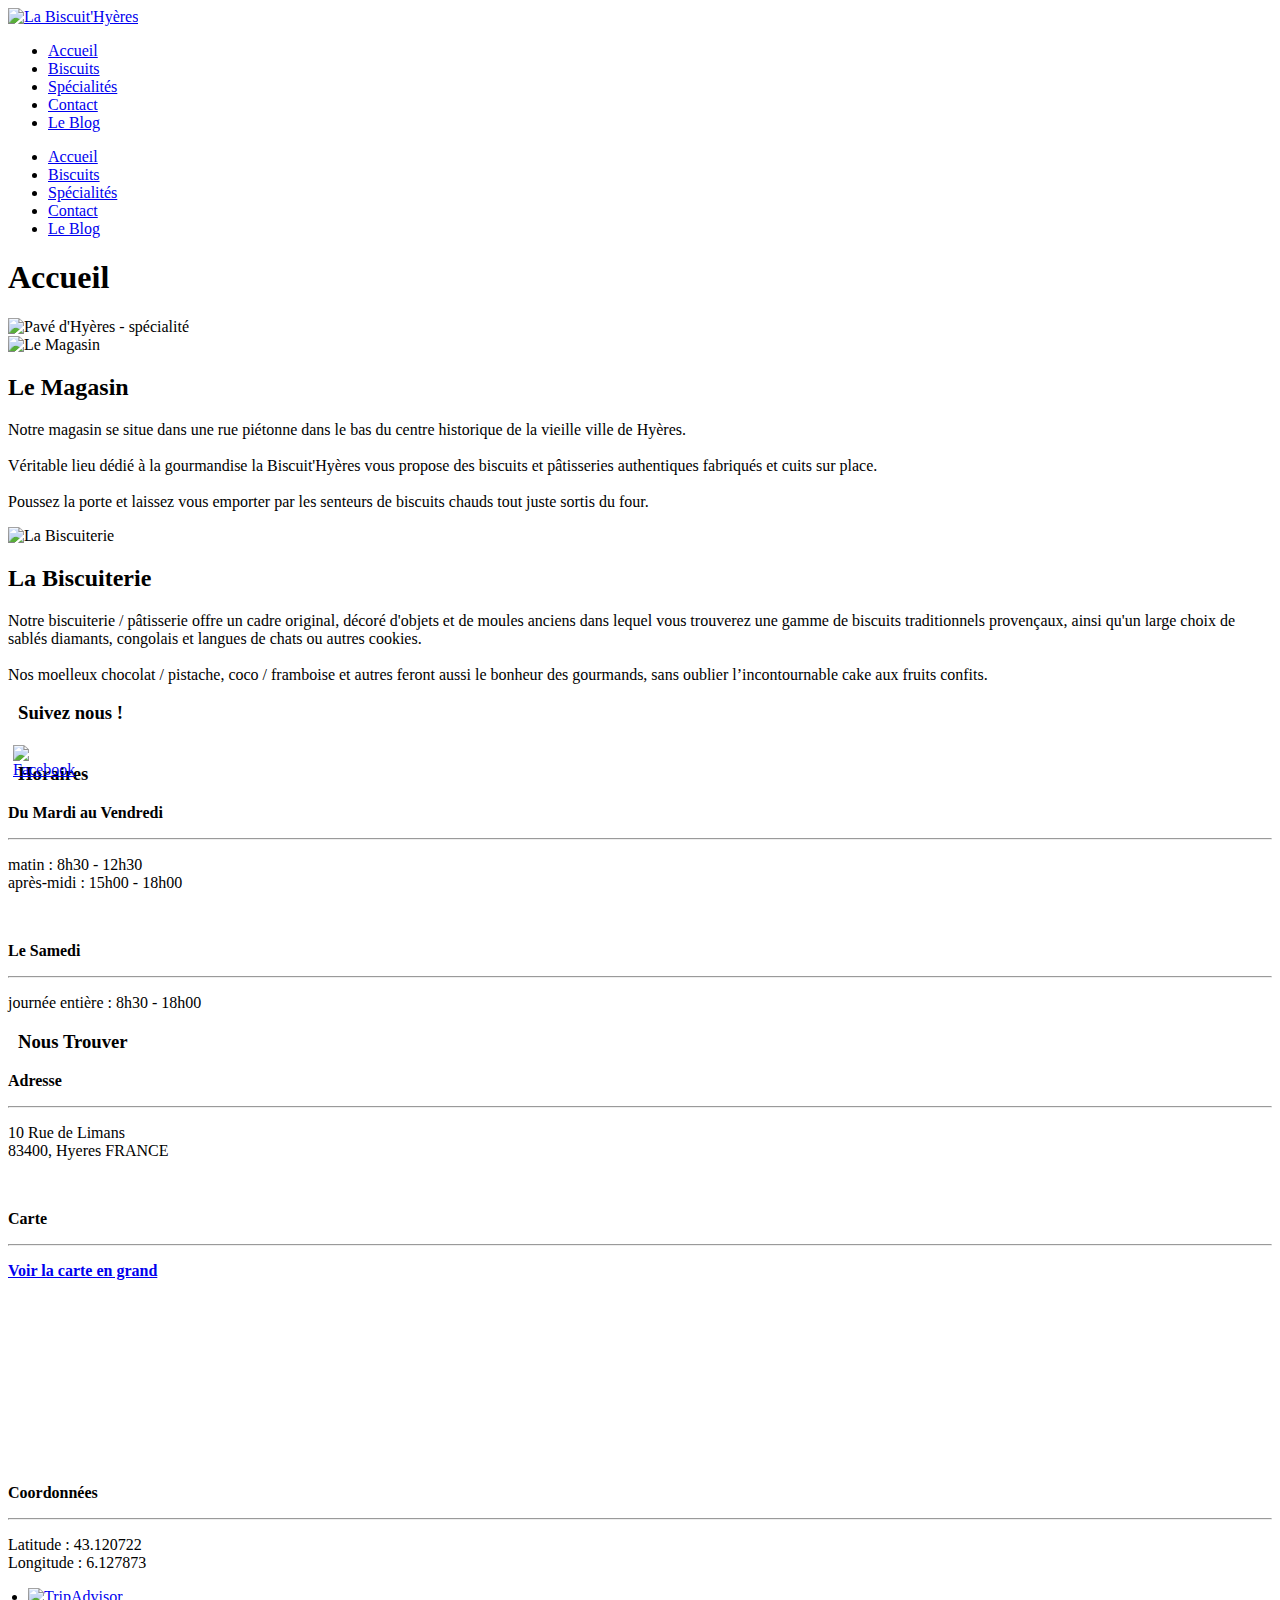
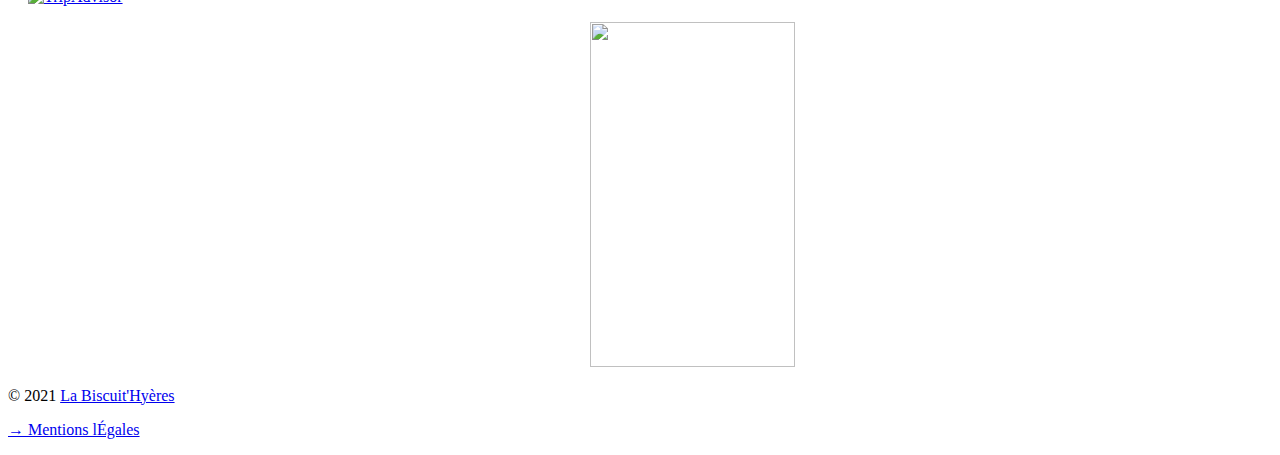
==== index.html @ 41e12c40 "2022" ====
<!DOCTYPE html>
<html lang="fr-FR" prefix="og: http://ogp.me/ns#">
<head>
<meta charset="UTF-8">
<link rel="preload" href="/wp-content/cache/fvm/min/localhost/1612991386-a144975c9d1538a087d0a4d5b026750e8dcc1398.min.css" as="style" media="all" importance="high">
<script data-cfasync="false">function fvmuag(){var e=navigator.userAgent;if(e.match(/x11.*ox\/54|id\s4.*us.*ome\/62|oobo|ight|tmet|eadl|ngdo|PTST/i))return!1;if(e.match(/x11.*me\/86\.0/i)){var r=screen.width;if("number"==typeof r&&1367==r)return!1}return!0}</script>
<link rel="stylesheet" href="/wp-content/cache/fvm/min/localhost/1612991386-a144975c9d1538a087d0a4d5b026750e8dcc1398.min.css" media="all">
<link rel="SHORTCUT ICON" href="/vitrine/wp-content/uploads/2016/04/favicon.ico">
<meta name="viewport" content="width=device-width, initial-scale=1.0, maximum-scale=1.0, user-scalable=no">
<title>La Biscuit&#039;Hyères - biscuits et pâtisseries</title>
<meta name="description" content="Véritable lieu dédié à la gourmandise la Biscuit&#039;Hyères vous propose des biscuits et pâtisseries authentiques fabriqués et cuits sur place...">
<meta name="robots" content="noodp">
<link rel="canonical" href="/">
<meta property="og:locale" content="fr_FR">
<meta property="og:type" content="website">
<meta property="og:title" content="La Biscuit&#039;Hyères">
<meta property="og:description" content="Véritable lieu dédié à la gourmandise la Biscuit&#039;Hyères vous propose des biscuits et pâtisseries authentiques fabriqués et cuits sur place...">
<meta property="og:url" content="/">
<meta property="og:site_name" content="La Biscuit&#039;Hyères">
<meta name="twitter:card" content="summary">
<meta name="twitter:description" content="Véritable lieu dédié à la gourmandise la Biscuit&#039;Hyères vous propose des biscuits et pâtisseries authentiques fabriqués et cuits sur place...">
<meta name="twitter:title" content="La Biscuit&#039;Hyères - biscuits et pâtisseries">
<script type="application/ld+json">{"@context":"http:\/\/schema.org","@type":"WebSite","url":"\/","name":"La Biscuit&#039;Hyères","potentialAction":{"@type":"SearchAction","target":"\/?s={search_term_string}","query-input":"required name=search_term_string"}}</script>
<script type="application/ld+json">{"@context":"http:\/\/schema.org","@type":"Organization","url":"\/","sameAs":["https:\/\/www.facebook.com\/labiscuithyeres"],"name":"La Biscuit'Hyères","logo":""}</script>
<link rel="dns-prefetch" href="//code.jquery.com">
<link rel="dns-prefetch" href="//s.w.org">
<link rel="alternate" type="application/rss+xml" title="La Biscuit&#039;Hyères &raquo; Flux" href="/feed/">
<link rel="alternate" type="application/rss+xml" title="La Biscuit&#039;Hyères &raquo; Flux des commentaires" href="/comments/feed/">
<script>
			/* <![CDATA[ */
			var rcewpp = {
				"ajax_url":"/wp-admin/admin-ajax.php",
				"nonce": "623a64652c",
				"home_url": ""
			};
			/* ]]\> */
		</script>
<script type="text/javascript" src="//code.jquery.com/jquery-1.11.3.min.js?ver=1.11.3" id="jquery-js"></script>
<script type="text/javascript" src="/wp-content/plugins/live-composer-page-builder/js/plugins.js?ver=1.0.7.2" id="dslc-plugins-js-js"></script>
<script type="text/javascript" id="dslc-main-js-js-extra">
/* <![CDATA[ */
var DSLCAjax = {"ajaxurl":"\/wp-admin\/admin-ajax.php"};
/* ]]> */
</script>
<script type="text/javascript" src="/wp-content/plugins/live-composer-page-builder/js/main.min.js?ver=1.0.7.2" id="dslc-main-js-js"></script>
<script type="text/javascript" src="/wp-includes/js/jquery/jquery-migrate.min.js?ver=1.4.1" id="jquery-migrate-js"></script>
<link rel="https://api.w.org/" href="/wp-json/">
<link rel="alternate" type="application/json" href="/wp-json/wp/v2/pages/71">
<link rel="EditURI" type="application/rsd+xml" title="RSD" href="/xmlrpc.php?rsd">
<link rel="wlwmanifest" type="application/wlwmanifest+xml" href="/wp-includes/wlwmanifest.xml">
<link rel="shortlink" href="/">
<link rel="alternate" type="application/json+oembed" href="/wp-json/oembed/1.0/embed?url=%2F">
<link rel="alternate" type="text/xml+oembed" href="/wp-json/oembed/1.0/embed?url=%2F&#038;format=xml">
<meta name="[base64]" content="BWVH5UyhkgFwj4uXKMz3">
<script>
			jQuery(document).ready(function(e) {
                jQuery("body").addClass("sfsi_1.47")
            });
			function sfsi_processfurther(ref) {
				var feed_id = '[base64]';
				var feedtype = 8;
				var email = jQuery(ref).find('input[name="data[Widget][email]"]').val();
				var filter = /^([a-zA-Z0-9_\.\-])+\@(([a-zA-Z0-9\-])+\.)+([a-zA-Z0-9]{2,4})+$/;
				if ((email != "Enter your email") && (filter.test(email))) {
					if (feedtype == "8") {
						var url = "'.$url.'"+feed_id+"/"+feedtype;
						window.open(url, "popupwindow", "scrollbars=yes,width=1080,height=760");
						return true;
					}
				} else {
					alert("Please enter email address");
					jQuery(ref).find('input[name="data[Widget][email]"]').focus();
					return false;
				}
			}
		</script>
<style type="text/css" aria-selected="true">.sfsi_subscribe_Popinner{width:100%!important;height:auto!important;border:1px solid #b5b5b5!important;padding:18px 0px!important;background-color:#ffffff!important}.sfsi_subscribe_Popinner form{margin:0 20px!important}.sfsi_subscribe_Popinner h5{font-family:Helvetica,Arial,sans-serif!important;font-weight:bold!important;color:#000000!important;font-size:16px!important;text-align:center!important;margin:0 0 10px!important;padding:0!important}.sfsi_subscription_form_field{margin:5px 0!important;width:100%!important;display:inline-flex;display:-webkit-inline-flex}.sfsi_subscription_form_field input{width:100%!important;padding:10px 0px!important}.sfsi_subscribe_Popinner input[type=email]{font-family:Helvetica,Arial,sans-serif!important;font-style:normal!important;color:#000000!important;font-size:14px!important;text-align:center!important}.sfsi_subscribe_Popinner input[type=email]::-webkit-input-placeholder{font-family:Helvetica,Arial,sans-serif!important;font-style:normal!important;color:#000000!important;font-size:14px!important;text-align:center!important}.sfsi_subscribe_Popinner input[type=email]:-moz-placeholder{font-family:Helvetica,Arial,sans-serif!important;font-style:normal!important;color:#000000!important;font-size:14px!important;text-align:center!important}.sfsi_subscribe_Popinner input[type=email]::-moz-placeholder{font-family:Helvetica,Arial,sans-serif!important;font-style:normal!important;color:#000000!important;font-size:14px!important;text-align:center!important}.sfsi_subscribe_Popinner input[type=email]:-ms-input-placeholder{font-family:Helvetica,Arial,sans-serif!important;font-style:normal!important;color:#000000!important;font-size:14px!important;text-align:center!important}.sfsi_subscribe_Popinner input[type=submit]{font-family:Helvetica,Arial,sans-serif!important;font-weight:bold!important;color:#000000!important;font-size:16px!important;text-align:center!important;background-color:#dedede!important}</style>
<style type="text/css">.dslc-modules-section-wrapper,.dslca-add-modules-section{width:676px}.dslc-modules-section{background-image:disabled;background-repeat:repeat;background-position:left top;background-attachment:scroll;background-size:auto;border-width:0;border-style:solid;margin-left:0%;margin-right:0%;margin-bottom:0;padding-bottom:80px;padding-top:80px;padding-left:0%;padding-right:0%}</style>
</head>
<body class="home page-template page-template-home-box-template page-template-home-box-template-php page page-id-71 no-featured-image single single-post elementor-default">
<div class="header section small-padding bg-dark bg-image" style="background-image: url(/wp-content/uploads/2016/04/Sans-titre-1.jpg);"><div class="header-inner section-inner"><div class="blog-logo"><a class="logo" href="/" title="La Biscuit&#039;Hyères; " rel="home"><img src="/wp-content/uploads/2016/06/Logo_bicuithyeres_1.png" alt="La Biscuit&#039;Hyères"></a></div></div></div>
<div class="navigation section no-padding bg-dark border-nav"><div class="navigation-inner section-inner">
<div class="nav-toggle fleft hidden">
<div class="bar"></div>
<div class="bar"></div>
<div class="bar"></div>
<div class="clear"></div>
</div>
<ul class="main-menu">
<li id="menu-item-82" class="menu-item menu-item-type-post_type menu-item-object-page menu-item-home current-menu-item page_item page-item-71 current_page_item menu-item-82"><a href="/" aria-current="page">Accueil</a></li>
<li id="menu-item-83" class="menu-item menu-item-type-post_type menu-item-object-page menu-item-83"><a href="/biscuits/">Biscuits</a></li>
<li id="menu-item-85" class="menu-item menu-item-type-post_type menu-item-object-page menu-item-85"><a href="/specialites/">Spécialités</a></li>
<li id="menu-item-84" class="menu-item menu-item-type-post_type menu-item-object-page menu-item-84"><a href="/contact/">Contact</a></li>
<li id="menu-item-94" class="menu-item menu-item-type-taxonomy menu-item-object-category menu-item-94"><a href="/category/blog/">Le Blog</a></li>
</ul>
<div class="clear"></div>
</div></div>
<div class="mobile-navigation section bg-graphite no-padding hidden"><ul class="mobile-menu">
<li class="menu-item menu-item-type-post_type menu-item-object-page menu-item-home current-menu-item page_item page-item-71 current_page_item menu-item-82"><a href="/" aria-current="page">Accueil</a></li>
<li class="menu-item menu-item-type-post_type menu-item-object-page menu-item-83"><a href="/biscuits/">Biscuits</a></li>
<li class="menu-item menu-item-type-post_type menu-item-object-page menu-item-85"><a href="/specialites/">Spécialités</a></li>
<li class="menu-item menu-item-type-post_type menu-item-object-page menu-item-84"><a href="/contact/">Contact</a></li>
<li class="menu-item menu-item-type-taxonomy menu-item-object-category menu-item-94"><a href="/category/blog/">Le Blog</a></li>
</ul></div>
<div class="wrapper section medium-padding"><div class="section-inner">
<div class="s-d-width full-width">
<div class="post postfw margin-home-box">
<div class="post-header"><h1 class="post-title">Accueil</h1></div>
<div class="post-content"><div id="dslc-theme-content"><div id="dslc-theme-content-inner"><div style="width: 100%;" class="metaslider metaslider-nivo metaslider-89 ml-slider">
<div id="metaslider_container_89"><div class="slider-wrapper theme-default">
<div class="ribbon"></div>
<div id="metaslider_89" class="nivoSlider"><img src="/wp-content/uploads/2016/04/slider-pave-hyeres.jpg" height="429" width="1000" title="Le pavé d&#039;Hyères, notre spécialité" alt="Pavé d&#039;Hyères - spécialité" class="slider-89 slide-248"></div>
</div></div>
<script type="text/javascript">
        var metaslider_89 = function($) {
            $('#metaslider_89').nivoSlider({ 
                boxCols:7,
                boxRows:5,
                pauseTime:3400,
                effect:"random",
                controlNav:false,
                directionNav:false,
                pauseOnHover:true,
                animSpeed:1000,
                prevText:false,
                nextText:false,
                slices:15,
                manualAdvance:true
            });
        };
        var timer_metaslider_89 = function() {
            var slider = !window.jQuery ? window.setTimeout(timer_metaslider_89, 100) : !jQuery.isReady ? window.setTimeout(timer_metaslider_89, 1) : metaslider_89(window.jQuery);
        };
        timer_metaslider_89();
    </script>
</div></div></div></div>
</div>
<div class="box box-left">
<img src="/wp-content/uploads/2016/03/exterieur.jpg" class="box-img" alt="Le Magasin"><h2 class="box-titre">Le Magasin</h2>
<p class="box-text">Notre magasin se situe dans une rue piétonne dans le bas du centre historique de la vieille ville de Hyères.<br><br> Véritable lieu dédié à la gourmandise la Biscuit&#039;Hyères vous propose des biscuits et pâtisseries authentiques fabriqués et cuits sur place.<br><br> Poussez la porte et laissez vous emporter par les senteurs de biscuits chauds tout juste sortis du four.</p>
</div>
<div class="box box-right">
<img src="/wp-content/uploads/2016/03/interieur.jpg" class="box-img" alt="La Biscuiterie"><h2 class="box-titre">La Biscuiterie</h2>
<p class="box-text">Notre biscuiterie / pâtisserie offre un cadre original, décoré d&#039;objets et de moules anciens dans lequel vous trouverez une gamme de biscuits traditionnels provençaux, ainsi qu&#039;un large choix de sablés diamants, congolais et langues de chats ou autres cookies. <br><br> Nos moelleux chocolat / pistache, coco / framboise et autres feront aussi le bonheur des gourmands, sans oublier l’incontournable cake aux fruits confits.</p>
</div>
<div class="clear"></div>
</div>
<div class="s-d-s"><div class="sidebar fright" role="complementary">
<div class="widget sfsi">
<div class="widget-content">
<h3 class="widget-title">
<i style="padding-right: 10px; vertical-align: middle;" class="elusive icon-forward icon-2x"></i>Suivez nous !</h3>
<div class="sfsi_widget" data-position="widget">
<div id="sfsi_wDiv"></div>
<div class="norm_row sfsi_wDiv" style="width:225px;text-align:left;position:absolute;"><div style="width:40px; height:40px;margin-left:5px;margin-bottom:5px;" class="sfsi_wicons shuffeldiv"><div class="inerCnt"><a class="sficn" effect="scale" target="_blank" href="https://www.facebook.com/labiscuithyeres/" id="sfsiid_facebook" alt="Facebook" style="opacity:1"><img alt="Facebook" title="Facebook" src="/wp-content/plugins/ultimate-social-media-icons/images/icons_theme/default/default_facebook.png" width="40" class="sfcm sfsi_wicon" effect="scale"></a></div></div></div>
<div id="sfsi_holder" class="sfsi_holders" style="position: relative; float: left;width:100%;z-index:-1;"></div>
<script>jQuery(".sfsi_widget").each(function( index ) {
					if(jQuery(this).attr("data-position") == "widget")
					{
						var wdgt_hght = jQuery(this).children(".norm_row.sfsi_wDiv").height();
						var title_hght = jQuery(this).parent(".widget.sfsi").children(".widget-title").height();
						var totl_hght = parseInt( title_hght ) + parseInt( wdgt_hght );
						jQuery(this).parent(".widget.sfsi").css("min-height", totl_hght+"px");
					}
				});</script>
<div style="clear: both;"></div>
</div>
</div>
<div class="clear"></div>
</div>
<div class="widget widget_text">
<div class="widget-content">
<h3 class="widget-title">
<i style="padding-right: 10px; vertical-align: inherit;" class="font-awesome icon-time icon-2x"></i>Horaires</h3>
<div class="textwidget">
<p><strong>Du Mardi au Vendredi</strong></p>
<hr>
<p>matin : 8h30 - 12h30<br> après-midi : 15h00 - 18h00</p>
<br><p><strong>Le Samedi</strong></p>
<hr>
<p>journée entière : 8h30 - 18h00</p>
</div>
</div>
<div class="clear"></div>
</div>
<div class="widget widget_text">
<div class="widget-content">
<h3 class="widget-title">
<i style="padding-right: 10px; vertical-align: inherit;" class="elusive icon-map-marker icon-2x"></i>Nous Trouver</h3>
<div class="textwidget">
<p><strong>Adresse</strong></p>
<hr>
<p> 10 Rue de Limans<br> 83400, Hyeres FRANCE </p>
<br><p><strong>Carte</strong></p>
<hr>
<p><a href="/contact/"><strong>Voir la carte en grand</strong></a></p>
<iframe frameborder="0" scrolling="no" marginheight="0" marginwidth="0" src="https://www.openstreetmap.org/export/embed.html?bbox=6.127042472362519%2C43.12000789309936%2C6.128866374492646%2C43.121094466747685&amp;layer=cyclemap&amp;marker=43.12054955088344%2C6.127955317442684" style="border: 0px solid black"></iframe><br><br><p><strong>Coordonnées</strong></p>
<hr>
<p> Latitude : 43.120722 <br> Longitude : 6.127873 </p>
</div>
</div>
<div class="clear"></div>
</div>
<div class="widget widget_text">
<div class="widget-content"><div class="textwidget">
<div id="TA_cdsratingsonlynarrow785" class="TA_cdsratingsonlynarrow" style="margin-left : -20px;"><ul id="K2TQGd" class="TA_links Jj9t4kIOBm"><li id="kUmKIKOOc" class="N49SFLbJ4Ns"><a target="_blank" href="https://www.tripadvisor.fr/" rel="noopener noreferrer"><img src="https://www.tripadvisor.fr/img/cdsi/img2/branding/tripadvisor_logo_transp_340x80-18034-2.png" alt="TripAdvisor"></a></li></ul></div>
<script src="https://www.jscache.com/wejs?wtype=cdsratingsonlynarrow&amp;uniq=785&amp;locationId=8554736&amp;lang=fr&amp;border=false&amp;backgroundColor=white&amp;display_version=2"></script>
</div></div>
<div class="clear"></div>
</div>
<div class="widget widget_text">
<div class="widget-content"><div class="textwidget"><div style="padding : 0px; width : 100px; margin : auto;"><img style="width : 205px;" width="205" height="345" src="/wp-content/uploads/2016/04/Routard_2016_sidebar.png"></div></div></div>
<div class="clear"></div>
</div>
</div></div>
<div class="clear"></div>
</div></div>
<div class="credits section bg-dark small-padding"><div class="credits-inner section-inner">
<p class="credits-left fleft"> &copy; 2021 <a href="/" title="La Biscuit&#039;Hyères">La Biscuit&#039;Hyères</a></p>
<p class="credits-right fright"><a class="mlf" href="/mentions-legales/">&rarr; Mentions l&#201;gales</a></p>
<div class="clear"></div>
</div></div>
<div id="fb-root"></div>
<script>(function(d, s, id) {
			var js, fjs = d.getElementsByTagName(s)[0];
		  	if (d.getElementById(id)) return;
		  	js = d.createElement(s); js.id = id;
		  	js.src = "//connect.facebook.net/en_US/sdk.js#xfbml=1&version=v2.5";
		  	fjs.parentNode.insertBefore(js, fjs);
		}(document, 'script', 'facebook-jssdk'));</script>
<script type="text/javascript">
            window.___gcfg = {
              lang: 'en-US'
            };
            (function() {
                var po = document.createElement('script'); po.type = 'text/javascript'; po.async = true;
                po.src = 'https://apis.google.com/js/plusone.js';
                var s = document.getElementsByTagName('script')[0]; s.parentNode.insertBefore(po, s);
            })();
        </script>
<script type="text/javascript">
          (function() {
            var po = document.createElement('script'); po.type = 'text/javascript'; po.async = true;
            po.src = 'https://apis.google.com/js/platform.js';
            var s = document.getElementsByTagName('script')[0]; s.parentNode.insertBefore(po, s);
          })();
        </script>
<script type="text/javascript" src="//assets.pinterest.com/js/pinit.js"></script>
<script>!function(d,s,id){var js,fjs=d.getElementsByTagName(s)[0];if(!d.getElementById(id)){js=d.createElement(s);js.id=id;js.src="https://platform.twitter.com/widgets.js";fjs.parentNode.insertBefore(js,fjs);}}(document,"script","twitter-wjs");</script>
<script>
	    jQuery( document ).scroll(function( $ )
		{
	    	var y = jQuery(this).scrollTop();
	      	if (/Android|webOS|iPhone|iPad|iPod|BlackBerry|IEMobile|Opera Mini/i.test(navigator.userAgent))
			{	 
			   if(jQuery(window).scrollTop() + jQuery(window).height() >= jQuery(document).height()-100)
			   {
				  jQuery('.sfsi_outr_div').css({'z-index':'9996',opacity:1,top:jQuery(window).scrollTop()+"px",position:"absolute"});
				  jQuery('.sfsi_outr_div').fadeIn(200);
				  jQuery('.sfsi_FrntInner_chg').fadeIn(200);
			   }
			   else{
				   jQuery('.sfsi_outr_div').fadeOut();
				   jQuery('.sfsi_FrntInner_chg').fadeOut();
			   }
		  }
		  else
		  {
			   if(jQuery(window).scrollTop() + jQuery(window).height() >= jQuery(document).height()-3)
			   {
					jQuery('.sfsi_outr_div').css({'z-index':'9996',opacity:1,top:jQuery(window).scrollTop()+200+"px",position:"absolute"});
					jQuery('.sfsi_outr_div').fadeIn(200);
					jQuery('.sfsi_FrntInner_chg').fadeIn(200);
		  	   }
	 		   else
			   {
				 jQuery('.sfsi_outr_div').fadeOut();
				 jQuery('.sfsi_FrntInner_chg').fadeOut();
			   }
	 	  } 
		});
     </script>
<script type="text/javascript" src="/wp-includes/js/comment-reply.min.js?ver=5.5.3" id="comment-reply-js"></script>
<script type="text/javascript" id="mediaelement-core-js-before">
var mejsL10n = {"language":"fr","strings":{"mejs.download-file":"Télécharger le fichier","mejs.install-flash":"Vous utilisez un navigateur qui n’a pas le lecteur Flash activé ou installé. Veuillez activer votre extension Flash ou télécharger la dernière version à partir de cette adresse : https:\/\/get.adobe.com\/flashplayer\/","mejs.fullscreen":"Plein écran","mejs.play":"Lecture","mejs.pause":"Pause","mejs.time-slider":"Curseur de temps","mejs.time-help-text":"Utilisez les flèches droite\/gauche pour avancer d’une seconde, haut\/bas pour avancer de dix secondes.","mejs.live-broadcast":"Émission en direct","mejs.volume-help-text":"Utilisez les flèches haut\/bas pour augmenter ou diminuer le volume.","mejs.unmute":"Réactiver le son","mejs.mute":"Muet","mejs.volume-slider":"Curseur de volume","mejs.video-player":"Lecteur vidéo","mejs.audio-player":"Lecteur audio","mejs.captions-subtitles":"Légendes\/Sous-titres","mejs.captions-chapters":"Chapitres","mejs.none":"Aucun","mejs.afrikaans":"Afrikaans","mejs.albanian":"Albanais","mejs.arabic":"Arabe","mejs.belarusian":"Biélorusse","mejs.bulgarian":"Bulgare","mejs.catalan":"Catalan","mejs.chinese":"Chinois","mejs.chinese-simplified":"Chinois (simplifié)","mejs.chinese-traditional":"Chinois (traditionnel)","mejs.croatian":"Croate","mejs.czech":"Tchèque","mejs.danish":"Danois","mejs.dutch":"Néerlandais","mejs.english":"Anglais","mejs.estonian":"Estonien","mejs.filipino":"Filipino","mejs.finnish":"Finnois","mejs.french":"Français","mejs.galician":"Galicien","mejs.german":"Allemand","mejs.greek":"Grec","mejs.haitian-creole":"Créole haïtien","mejs.hebrew":"Hébreu","mejs.hindi":"Hindi","mejs.hungarian":"Hongrois","mejs.icelandic":"Islandais","mejs.indonesian":"Indonésien","mejs.irish":"Irlandais","mejs.italian":"Italien","mejs.japanese":"Japonais","mejs.korean":"Coréen","mejs.latvian":"Letton","mejs.lithuanian":"Lituanien","mejs.macedonian":"Macédonien","mejs.malay":"Malais","mejs.maltese":"Maltais","mejs.norwegian":"Norvégien","mejs.persian":"Perse","mejs.polish":"Polonais","mejs.portuguese":"Portugais","mejs.romanian":"Roumain","mejs.russian":"Russe","mejs.serbian":"Serbe","mejs.slovak":"Slovaque","mejs.slovenian":"Slovénien","mejs.spanish":"Espagnol","mejs.swahili":"Swahili","mejs.swedish":"Suédois","mejs.tagalog":"Tagalog","mejs.thai":"Thai","mejs.turkish":"Turc","mejs.ukrainian":"Ukrainien","mejs.vietnamese":"Vietnamien","mejs.welsh":"Gaélique","mejs.yiddish":"Yiddish"}};
</script>
<script type="text/javascript" src="/wp-includes/js/mediaelement/mediaelement-and-player.min.js?ver=4.2.13-9993131" id="mediaelement-core-js"></script>
<script type="text/javascript" src="/wp-includes/js/mediaelement/mediaelement-migrate.min.js?ver=5.5.3" id="mediaelement-migrate-js"></script>
<script type="text/javascript" id="mediaelement-js-extra">
/* <![CDATA[ */
var _wpmejsSettings = {"pluginPath":"\/labiscuithyeres-20210210\/wp-includes\/js\/mediaelement\/","classPrefix":"mejs-","stretching":"responsive"};
/* ]]> */
</script>
<script type="text/javascript" src="/wp-includes/js/mediaelement/wp-mediaelement.min.js?ver=5.5.3" id="wp-mediaelement-js"></script>
<script type="text/javascript" src="/wp-includes/js/jquery/ui/core.min.js?ver=1.11.4" id="jquery-ui-core-js"></script>
<script type="text/javascript" src="/wp-content/plugins/ultimate-social-media-icons/js/shuffle/modernizr.custom.min.js?ver=5.5.3" id="SFSIjqueryModernizr-js"></script>
<script type="text/javascript" src="/wp-content/plugins/ultimate-social-media-icons/js/shuffle/jquery.shuffle.min.js?ver=5.5.3" id="SFSIjqueryShuffle-js"></script>
<script type="text/javascript" src="/wp-content/plugins/ultimate-social-media-icons/js/shuffle/random-shuffle-min.js?ver=5.5.3" id="SFSIjqueryrandom-shuffle-js"></script>
<script type="text/javascript" id="SFSICustomJs-js-extra">
/* <![CDATA[ */
var ajax_object = {"ajax_url":"\/wp-admin\/admin-ajax.php"};
var ajax_object = {"ajax_url":"\/wp-admin\/admin-ajax.php","plugin_url":"\/wp-content\/plugins\/ultimate-social-media-icons\/"};
/* ]]> */
</script>
<script type="text/javascript" src="/wp-content/plugins/ultimate-social-media-icons/js/custom.js?ver=5.5.3" id="SFSICustomJs-js"></script>
<script type="text/javascript" src="/wp-includes/js/imagesloaded.min.js?ver=4.1.4" id="imagesloaded-js"></script>
<script type="text/javascript" src="/wp-includes/js/masonry.min.js?ver=4.2.2" id="masonry-js"></script>
<script type="text/javascript" src="/wp-content/themes/labiscuithyeres/js/imagesloaded.pkgd.js?ver=5.5.3" id="baskerville_imagesloaded-js"></script>
<script type="text/javascript" src="/wp-content/themes/labiscuithyeres/js/mediaelement-and-player.min.js?ver=5.5.3" id="baskerville_mediaelement-js"></script>
<script type="text/javascript" src="/wp-content/themes/labiscuithyeres/js/flexslider.min.js?ver=5.5.3" id="baskerville_flexslider-js"></script>
<script type="text/javascript" src="/wp-content/themes/labiscuithyeres/js/global.js?ver=5.5.3" id="baskerville_global-js"></script>
<script type="text/javascript" src="/wp-includes/js/wp-embed.min.js?ver=5.5.3" id="wp-embed-js"></script>
<script type="text/javascript" src="/wp-content/plugins/ml-slider/assets/sliders/nivoslider/jquery.nivo.slider.pack.js?ver=3.3.6" id="metaslider-nivo-slider-js"></script>
</body>
</html>
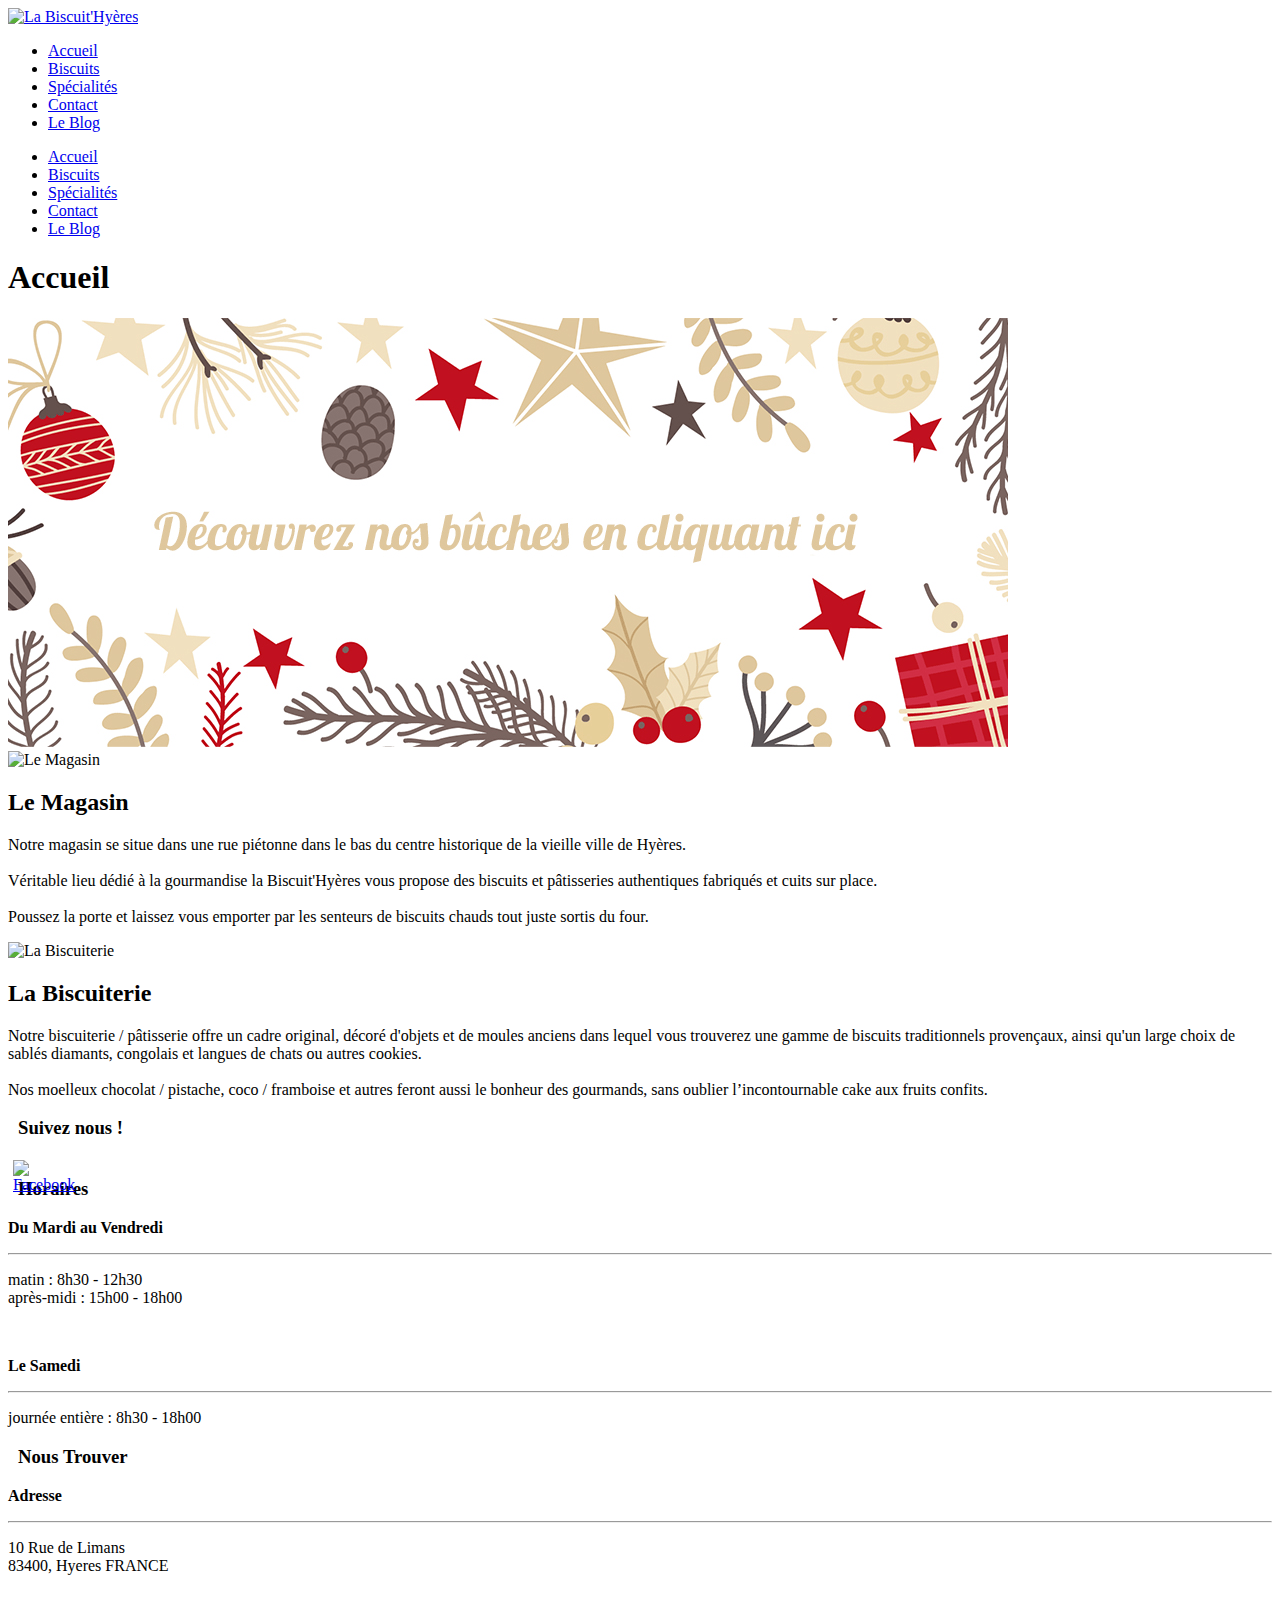
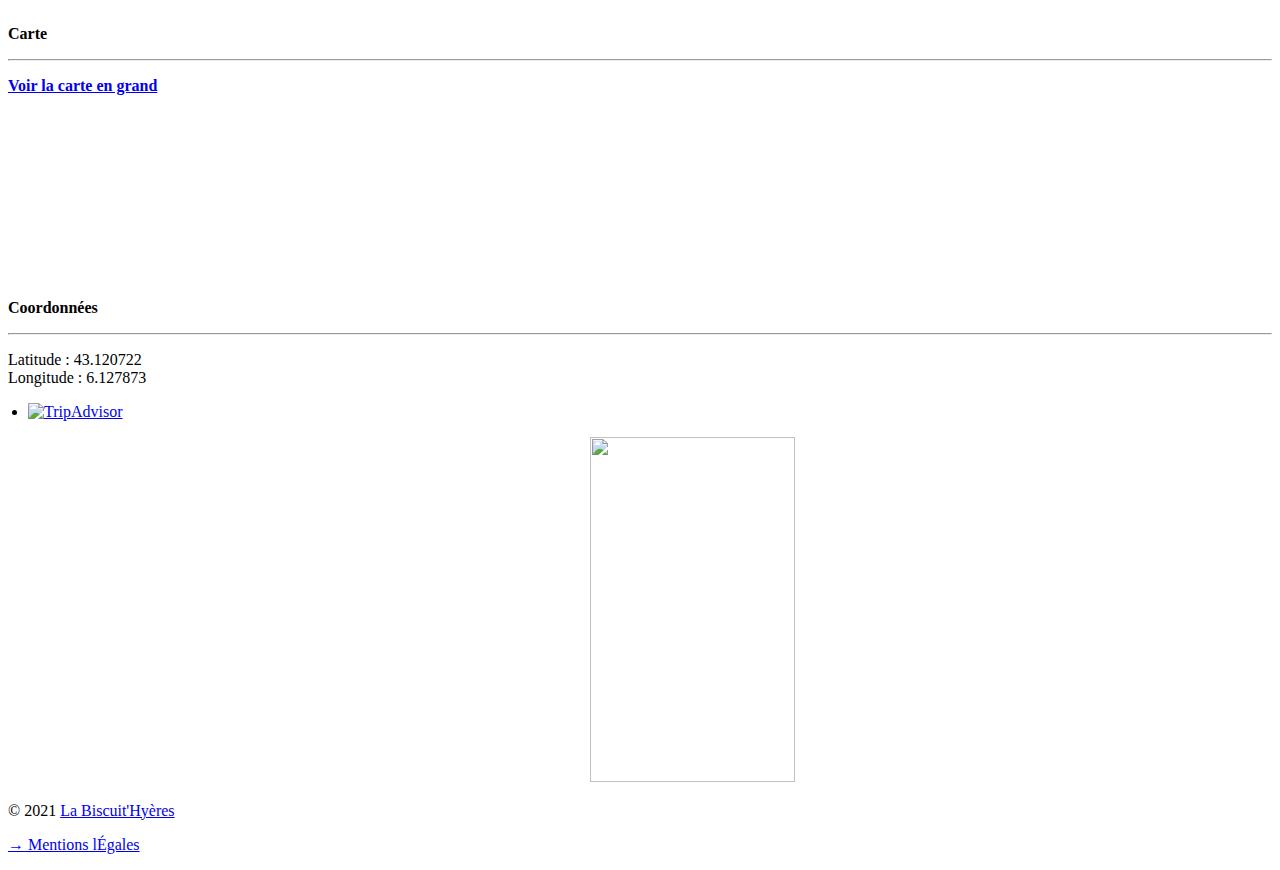
==== commit aeecdd56: "Christmas 2022" ====
--- a/index.html
+++ b/index.html
@@ -109,7 +109,11 @@
 <div class="post-content"><div id="dslc-theme-content"><div id="dslc-theme-content-inner"><div style="width: 100%;" class="metaslider metaslider-nivo metaslider-89 ml-slider">
 <div id="metaslider_container_89"><div class="slider-wrapper theme-default">
 <div class="ribbon"></div>
-<div id="metaslider_89" class="nivoSlider"><img src="/wp-content/uploads/2016/04/slider-pave-hyeres.jpg" height="429" width="1000" title="Le pavé d&#039;Hyères, notre spécialité" alt="Pavé d&#039;Hyères - spécialité" class="slider-89 slide-248"></div>
+<div id="metaslider_89" class="nivoSlider">
+<a href="flyer-fetes-fin-annees.html">
+<img src="/wp-content/uploads/2021/10/baniere_noel.png" height="429" width="1000" title="Découvrez nos b&ucirc;ches de No&euml;l" alt="Découvrez nos b&ucirc;ches de No&euml;l" class="slider-89 slide-248">
+</a>
+</div>
 </div></div>
 <script type="text/javascript">
         var metaslider_89 = function($) {
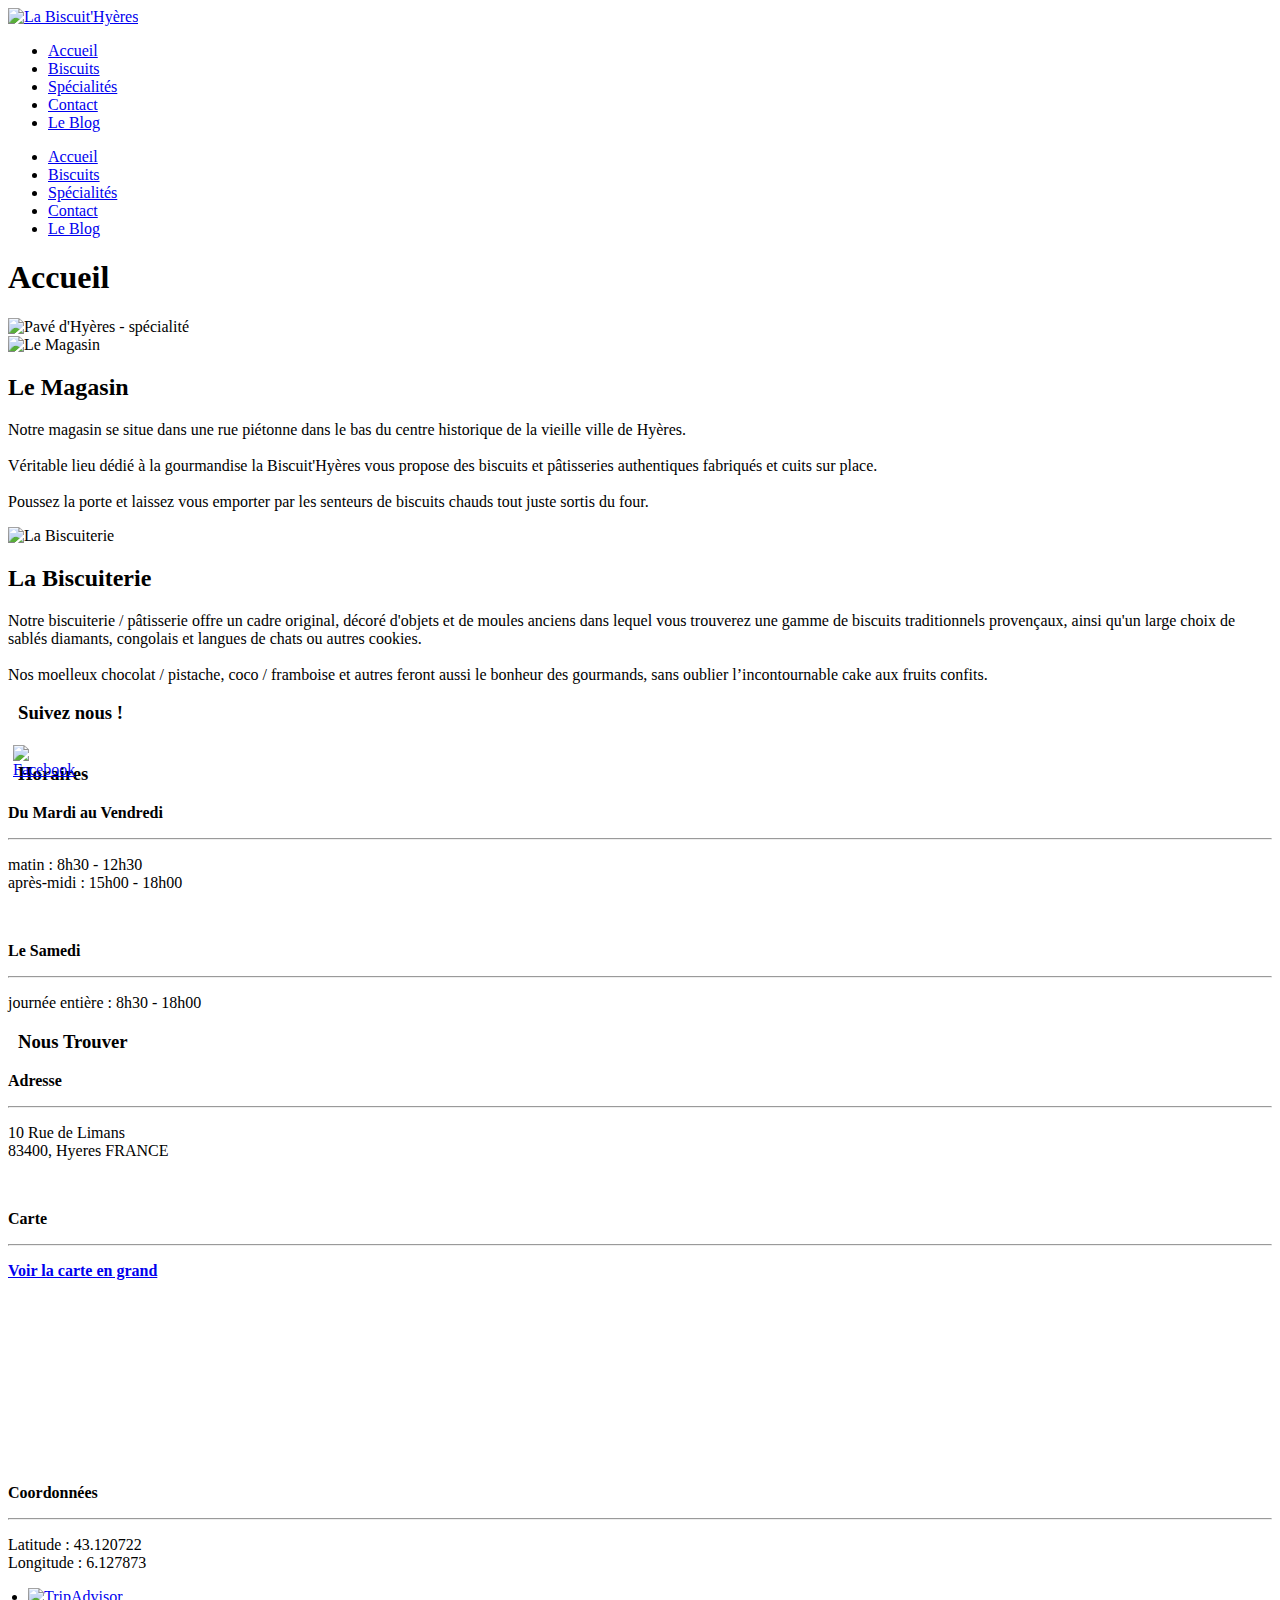
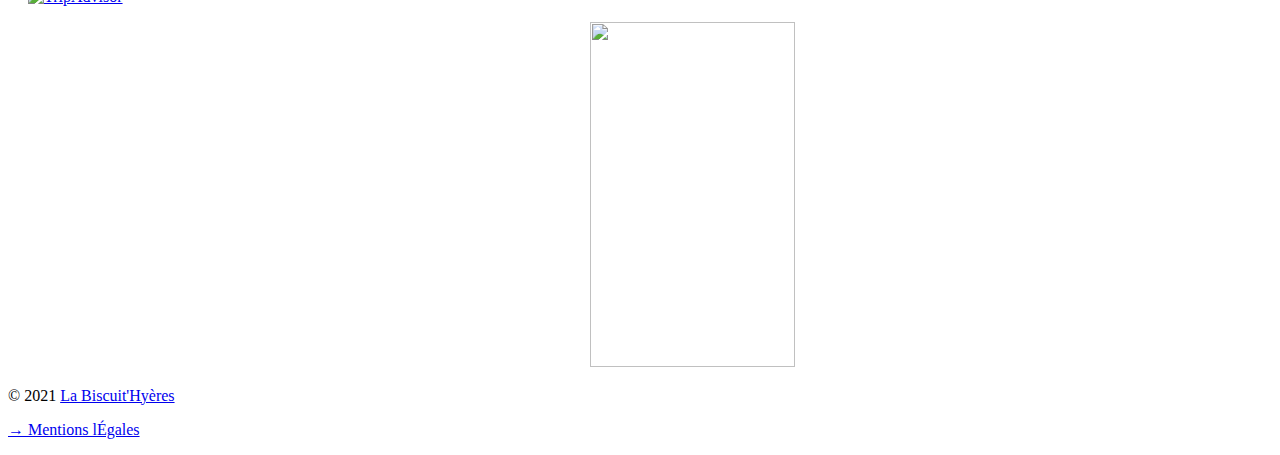
==== commit 7fd0d288: "2023" ====
--- a/index.html
+++ b/index.html
@@ -109,11 +109,7 @@
 <div class="post-content"><div id="dslc-theme-content"><div id="dslc-theme-content-inner"><div style="width: 100%;" class="metaslider metaslider-nivo metaslider-89 ml-slider">
 <div id="metaslider_container_89"><div class="slider-wrapper theme-default">
 <div class="ribbon"></div>
-<div id="metaslider_89" class="nivoSlider">
-<a href="flyer-fetes-fin-annees.html">
-<img src="/wp-content/uploads/2021/10/baniere_noel.png" height="429" width="1000" title="Découvrez nos b&ucirc;ches de No&euml;l" alt="Découvrez nos b&ucirc;ches de No&euml;l" class="slider-89 slide-248">
-</a>
-</div>
+<div id="metaslider_89" class="nivoSlider"><img src="/wp-content/uploads/2016/04/slider-pave-hyeres.jpg" height="429" width="1000" title="Le pavé d&#039;Hyères, notre spécialité" alt="Pavé d&#039;Hyères - spécialité" class="slider-89 slide-248"></div>
 </div></div>
 <script type="text/javascript">
         var metaslider_89 = function($) {
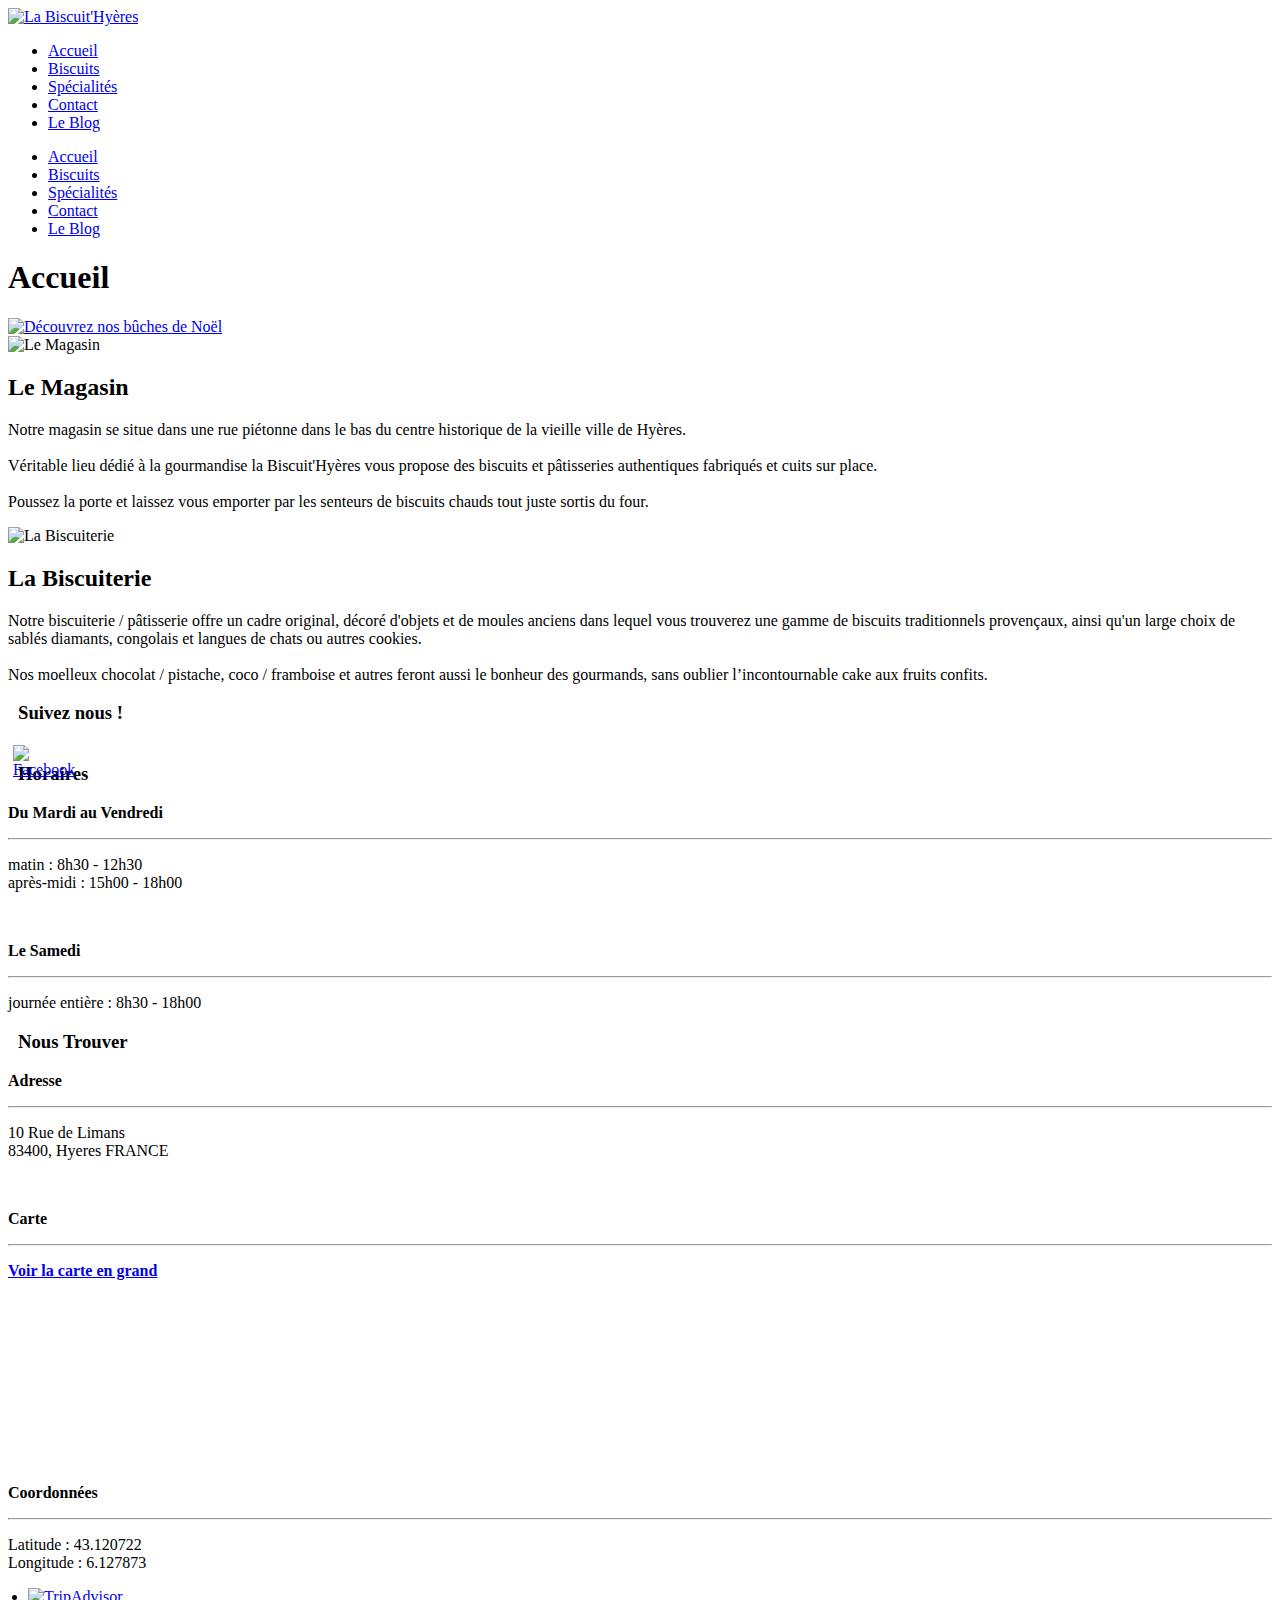
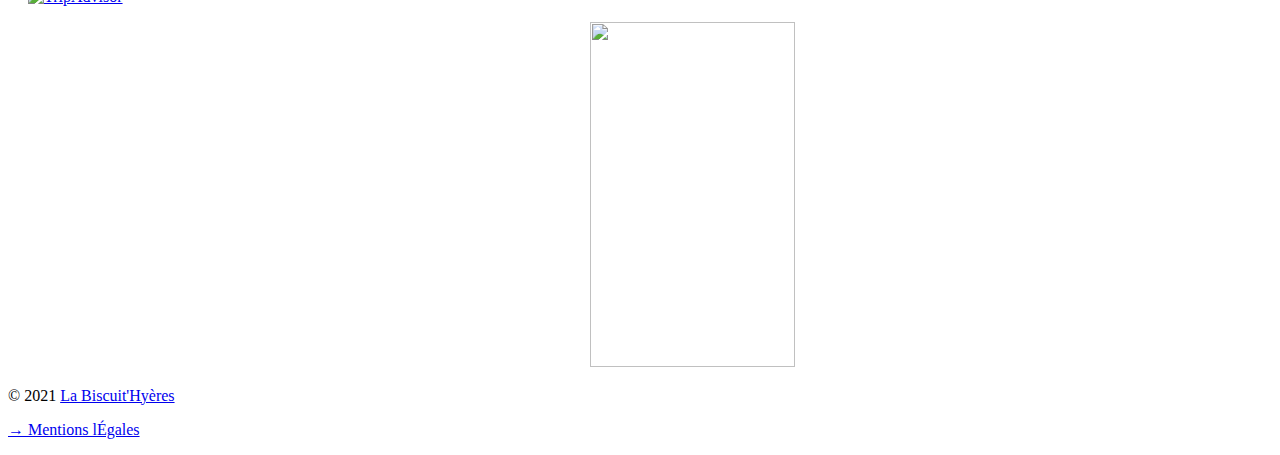
==== commit e7e76ee4: "Christmas 2023" ====
--- a/index.html
+++ b/index.html
@@ -109,7 +109,11 @@
 <div class="post-content"><div id="dslc-theme-content"><div id="dslc-theme-content-inner"><div style="width: 100%;" class="metaslider metaslider-nivo metaslider-89 ml-slider">
 <div id="metaslider_container_89"><div class="slider-wrapper theme-default">
 <div class="ribbon"></div>
-<div id="metaslider_89" class="nivoSlider"><img src="/wp-content/uploads/2016/04/slider-pave-hyeres.jpg" height="429" width="1000" title="Le pavé d&#039;Hyères, notre spécialité" alt="Pavé d&#039;Hyères - spécialité" class="slider-89 slide-248"></div>
+<div id="metaslider_89" class="nivoSlider">
+<a href="flyer-fetes-fin-annees.html">
+<img src="/wp-content/uploads/2021/10/baniere_noel.png" height="429" width="1000" title="Découvrez nos b&ucirc;ches de No&euml;l" alt="Découvrez nos b&ucirc;ches de No&euml;l" class="slider-89 slide-248">
+</a>
+</div>
 </div></div>
 <script type="text/javascript">
         var metaslider_89 = function($) {
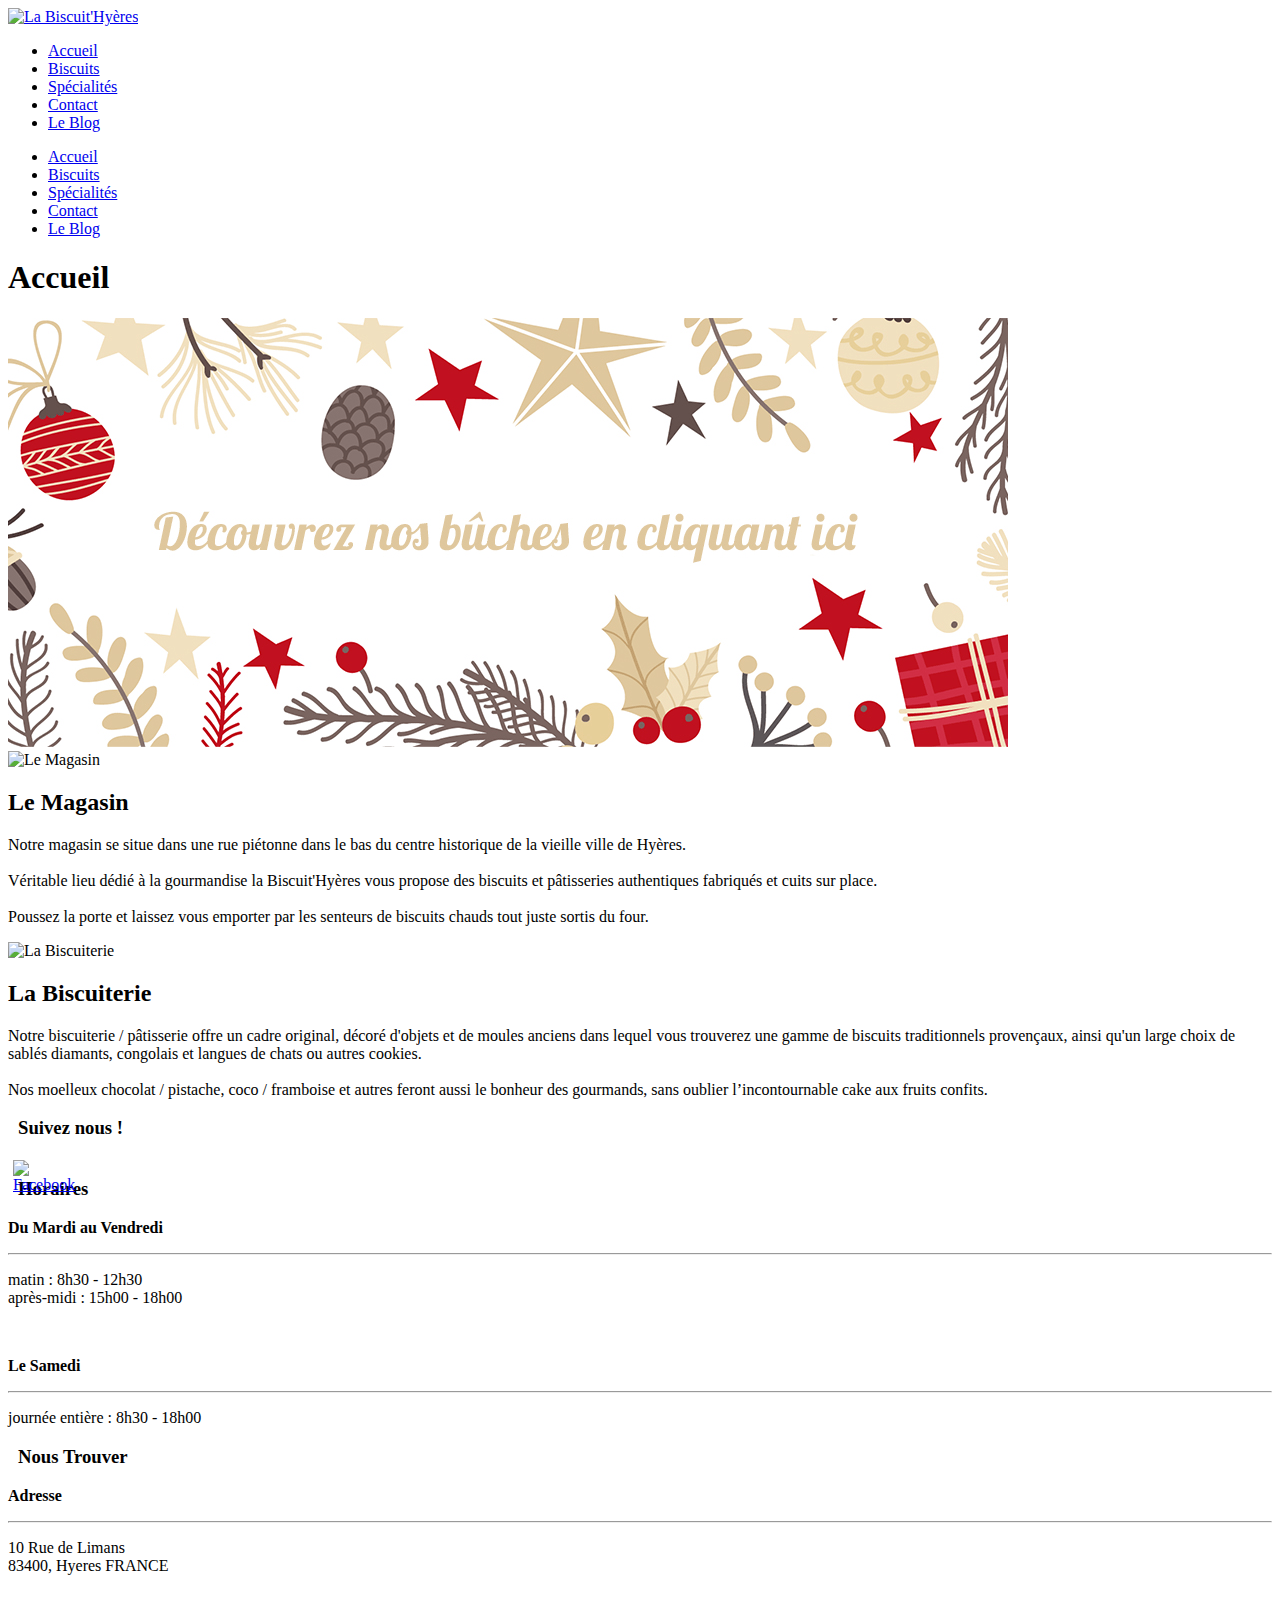
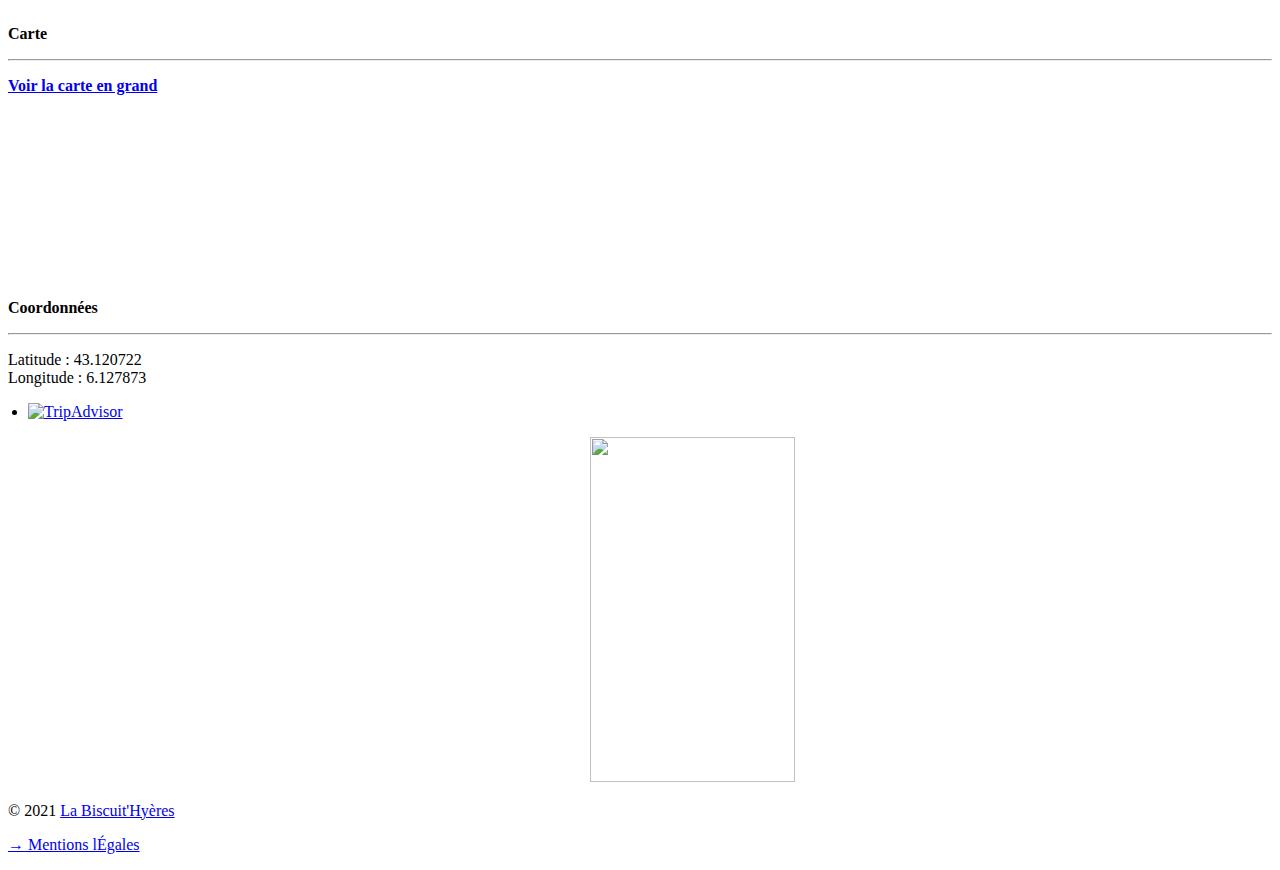
==== commit e3ab5b80: "Christmas 2023 - correction" ====
--- a/index.html
+++ b/index.html
@@ -111,7 +111,7 @@
 <div class="ribbon"></div>
 <div id="metaslider_89" class="nivoSlider">
 <a href="flyer-fetes-fin-annees.html">
-<img src="/wp-content/uploads/2021/10/baniere_noel.png" height="429" width="1000" title="Découvrez nos b&ucirc;ches de No&euml;l" alt="Découvrez nos b&ucirc;ches de No&euml;l" class="slider-89 slide-248">
+<img src="/wp-content/uploads/2022/11/baniere_noel.png" height="429" width="1000" title="Découvrez nos b&ucirc;ches de No&euml;l" alt="Découvrez nos b&ucirc;ches de No&euml;l" class="slider-89 slide-248">
 </a>
 </div>
 </div></div>
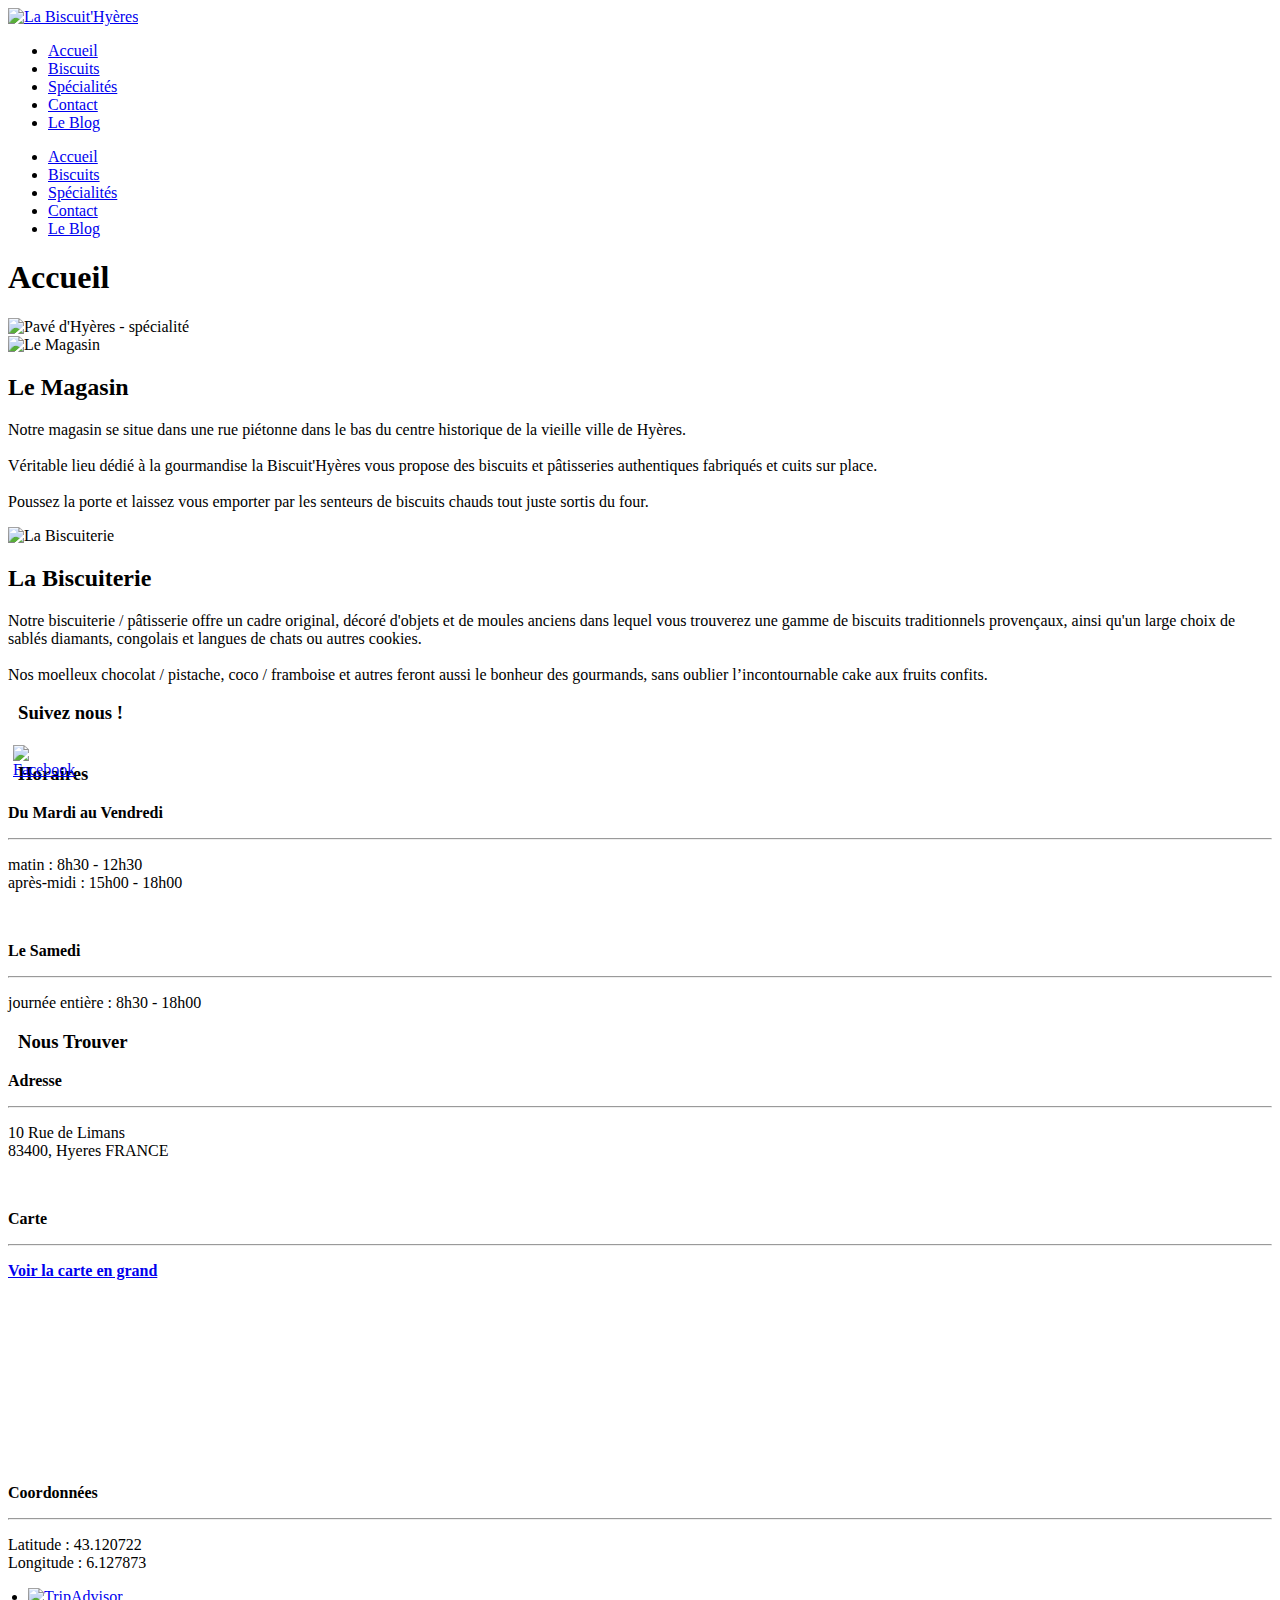
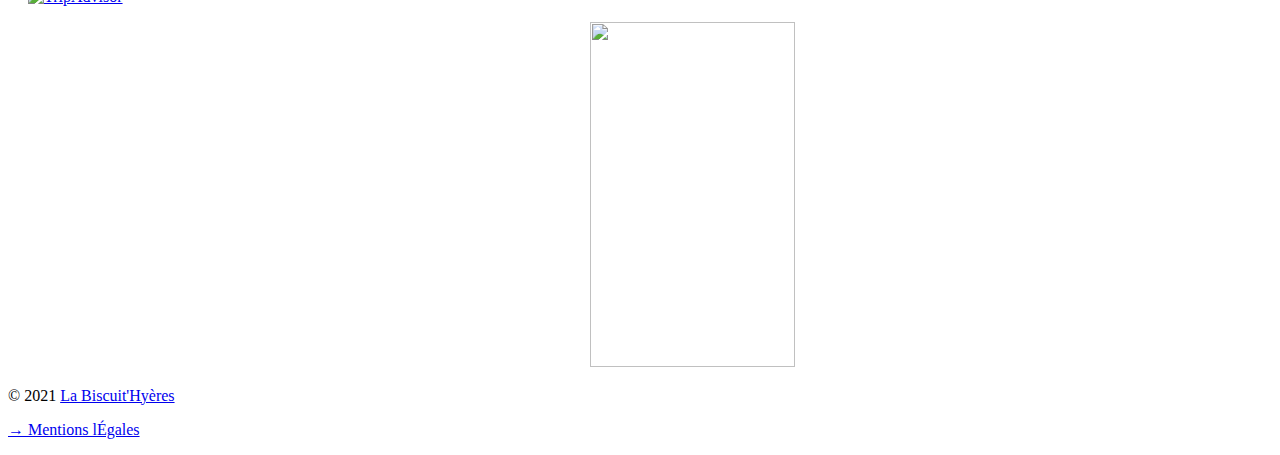
==== commit 18e4a537: "2024" ====
--- a/index.html
+++ b/index.html
@@ -109,11 +109,7 @@
 <div class="post-content"><div id="dslc-theme-content"><div id="dslc-theme-content-inner"><div style="width: 100%;" class="metaslider metaslider-nivo metaslider-89 ml-slider">
 <div id="metaslider_container_89"><div class="slider-wrapper theme-default">
 <div class="ribbon"></div>
-<div id="metaslider_89" class="nivoSlider">
-<a href="flyer-fetes-fin-annees.html">
-<img src="/wp-content/uploads/2022/11/baniere_noel.png" height="429" width="1000" title="Découvrez nos b&ucirc;ches de No&euml;l" alt="Découvrez nos b&ucirc;ches de No&euml;l" class="slider-89 slide-248">
-</a>
-</div>
+<div id="metaslider_89" class="nivoSlider"><img src="/wp-content/uploads/2016/04/slider-pave-hyeres.jpg" height="429" width="1000" title="Le pavé d&#039;Hyères, notre spécialité" alt="Pavé d&#039;Hyères - spécialité" class="slider-89 slide-248"></div>
 </div></div>
 <script type="text/javascript">
         var metaslider_89 = function($) {
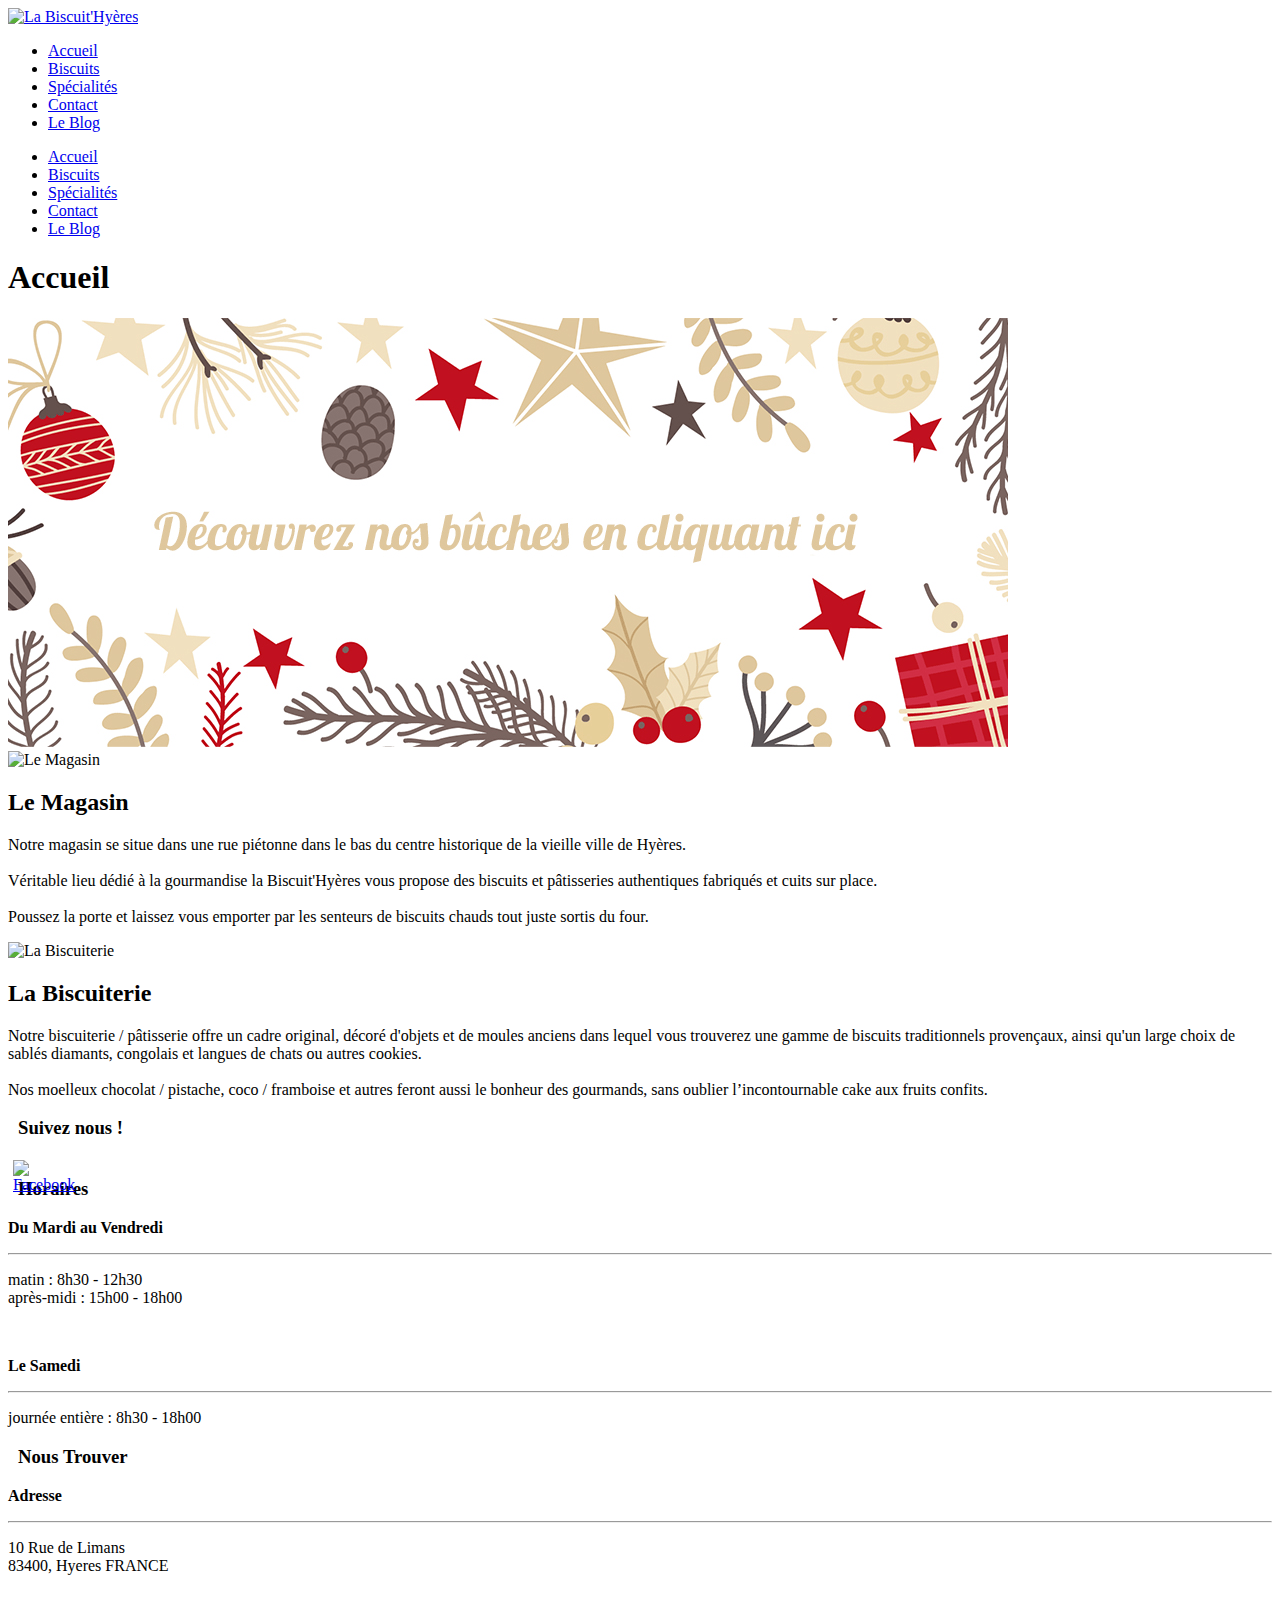
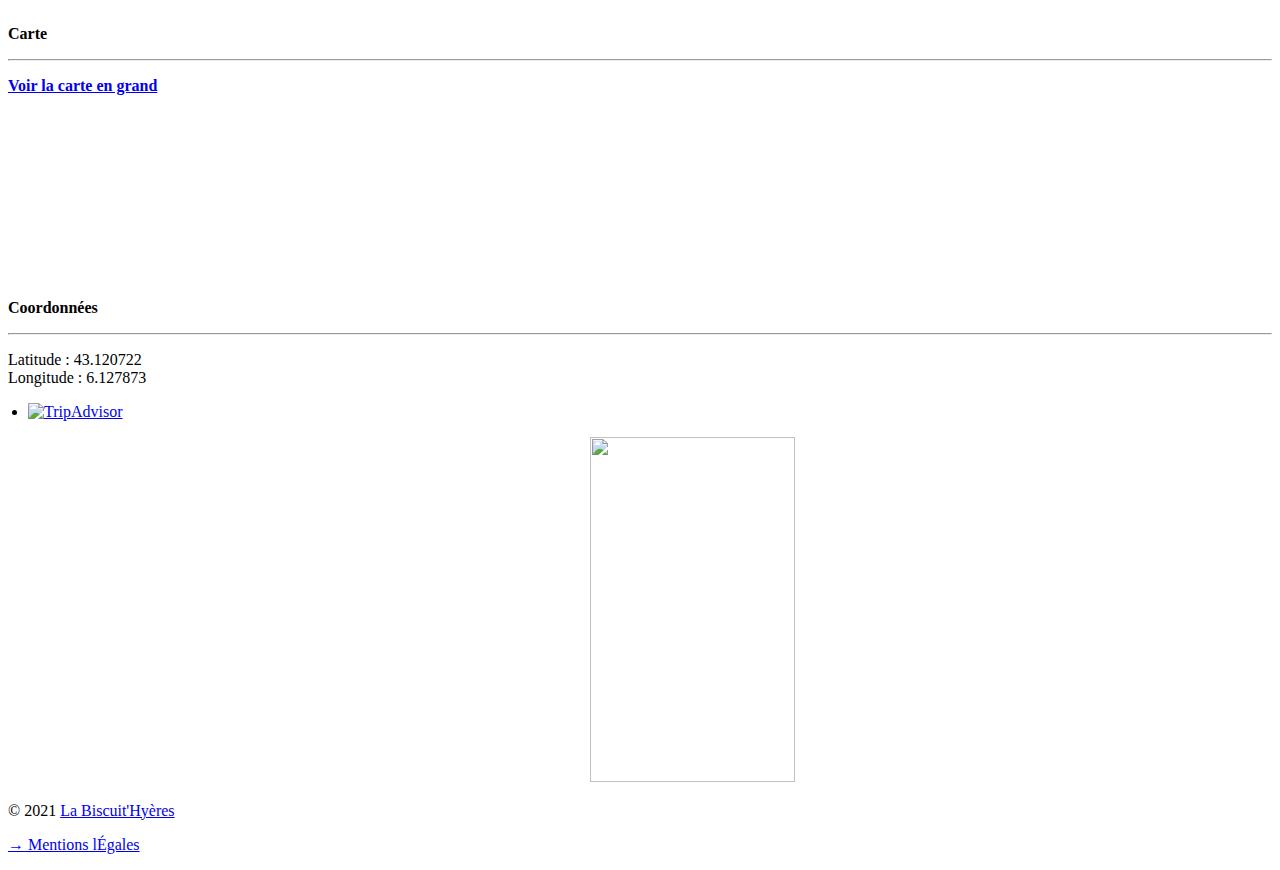
==== commit e2a5fb5e: "christmas 2024" ====
--- a/index.html
+++ b/index.html
@@ -109,7 +109,11 @@
 <div class="post-content"><div id="dslc-theme-content"><div id="dslc-theme-content-inner"><div style="width: 100%;" class="metaslider metaslider-nivo metaslider-89 ml-slider">
 <div id="metaslider_container_89"><div class="slider-wrapper theme-default">
 <div class="ribbon"></div>
-<div id="metaslider_89" class="nivoSlider"><img src="/wp-content/uploads/2016/04/slider-pave-hyeres.jpg" height="429" width="1000" title="Le pavé d&#039;Hyères, notre spécialité" alt="Pavé d&#039;Hyères - spécialité" class="slider-89 slide-248"></div>
+<div id="metaslider_89" class="nivoSlider">
+<a href="flyer-fetes-fin-annees.html">
+<img src="/wp-content/uploads/2021/10/baniere_noel.png" height="429" width="1000" title="Découvrez nos b&ucirc;ches de No&euml;l" alt="Découvrez nos b&ucirc;ches de No&euml;l" class="slider-89 slide-248">
+</a>
+</div>
 </div></div>
 <script type="text/javascript">
         var metaslider_89 = function($) {
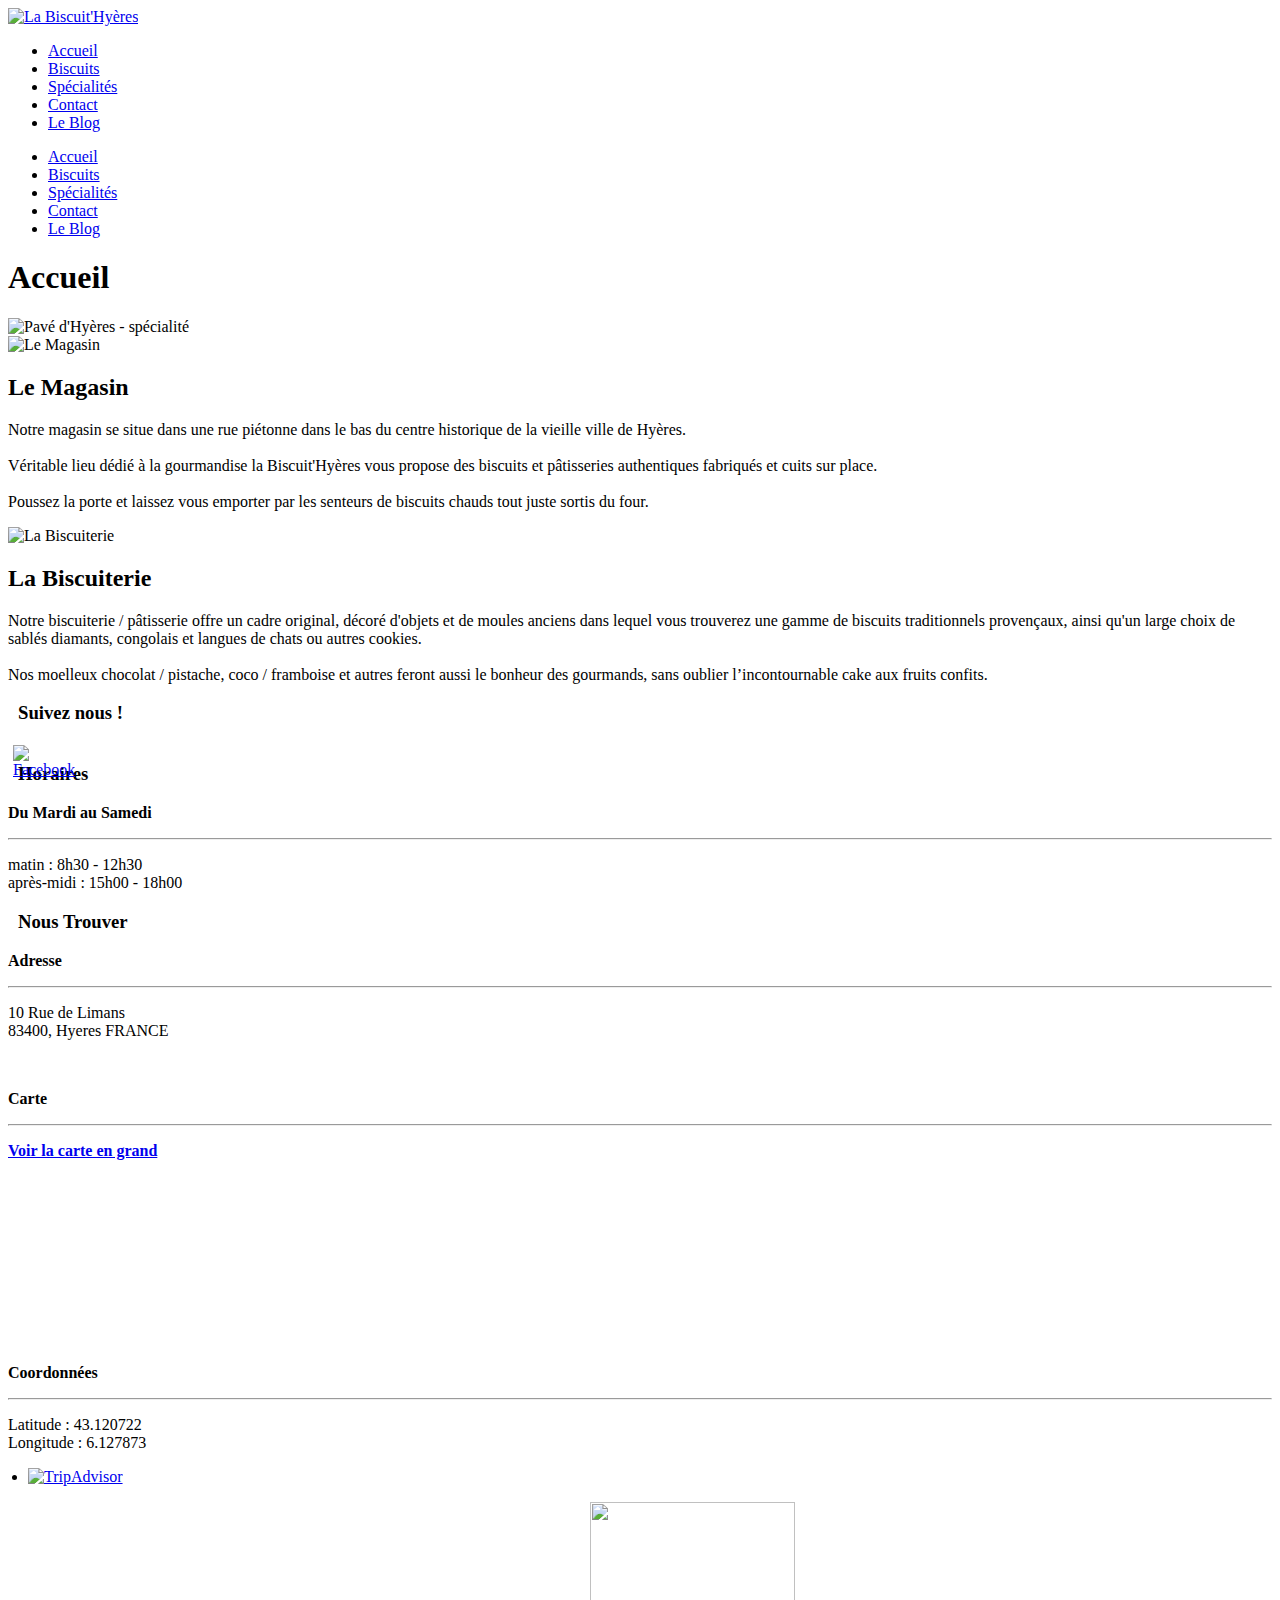
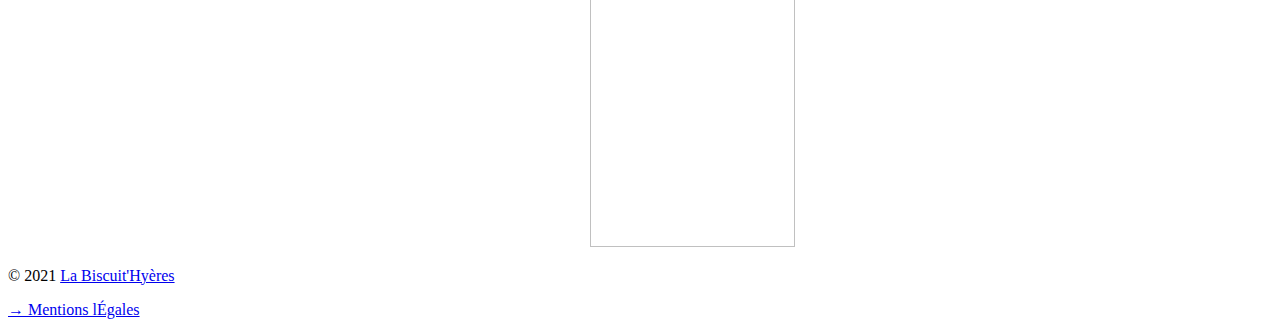
==== commit d40c40ea: "Christmas Removal - Open Hours change" ====
--- a/index.html
+++ b/index.html
@@ -109,11 +109,7 @@
 <div class="post-content"><div id="dslc-theme-content"><div id="dslc-theme-content-inner"><div style="width: 100%;" class="metaslider metaslider-nivo metaslider-89 ml-slider">
 <div id="metaslider_container_89"><div class="slider-wrapper theme-default">
 <div class="ribbon"></div>
-<div id="metaslider_89" class="nivoSlider">
-<a href="flyer-fetes-fin-annees.html">
-<img src="/wp-content/uploads/2021/10/baniere_noel.png" height="429" width="1000" title="Découvrez nos b&ucirc;ches de No&euml;l" alt="Découvrez nos b&ucirc;ches de No&euml;l" class="slider-89 slide-248">
-</a>
-</div>
+<div id="metaslider_89" class="nivoSlider"><img src="/wp-content/uploads/2016/04/slider-pave-hyeres.jpg" height="429" width="1000" title="Le pavé d&#039;Hyères, notre spécialité" alt="Pavé d&#039;Hyères - spécialité" class="slider-89 slide-248"></div>
 </div></div>
 <script type="text/javascript">
         var metaslider_89 = function($) {
@@ -177,12 +173,9 @@
 <h3 class="widget-title">
 <i style="padding-right: 10px; vertical-align: inherit;" class="font-awesome icon-time icon-2x"></i>Horaires</h3>
 <div class="textwidget">
-<p><strong>Du Mardi au Vendredi</strong></p>
+<p><strong>Du Mardi au Samedi</strong></p>
 <hr>
 <p>matin : 8h30 - 12h30<br> après-midi : 15h00 - 18h00</p>
-<br><p><strong>Le Samedi</strong></p>
-<hr>
-<p>journée entière : 8h30 - 18h00</p>
 </div>
 </div>
 <div class="clear"></div>
